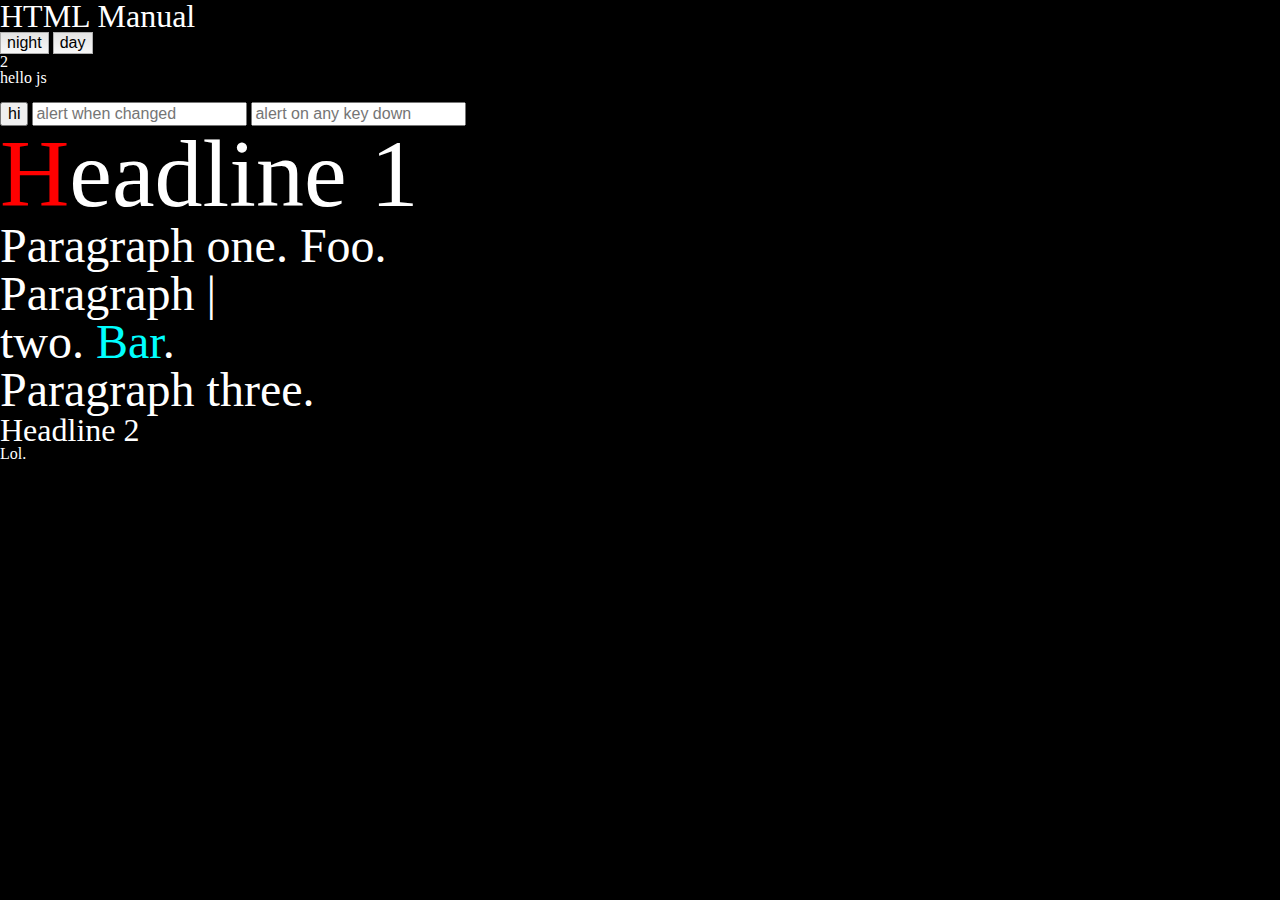
==== _manual.html @ 5c44d00c "now building FrontEnd sandbox properly" ====
<!DOCTYPE html>
<html lang="ko" dir="ltr">
  <head>
    <meta charset="utf-8">
    <link rel="stylesheet" href="./css/_reset.css">
    <link rel="stylesheet" href="./css/_manual.css">
    <script type="text/javascript" src="./js/_manual.js"></script>
    <title>HTML Manual</title>
  </head>
  <body>
    <header>
      <h1>HTML Manual</h1>
    </header>
    <main>
      <div class="js-test-button">
        <!-- onclick tag accepts JavaScript only; -->
        <button type="button" name="night" onclick="document.querySelector('body').style.backgroundColor='black'; document.querySelector('body').style.color='white';">night</button>
        <button type="button" name="day" onclick="document.querySelector('body').style.backgroundColor='white'; document.querySelector('body').style.color='black';">day</button>
      </div>
      <div class="js-test-script-write">
        <script type="text/javascript">
          document.write(1+1 + '<br>');
          document.write("hello js<br><br>");
        </script>
      </div>
      <div class="js-test-event">
        <!-- events are what happens dynamically on the browser -->
        <input type="button" value="hi" onclick="alert('Hi!')">
        <input type="text" onchange="alert('Changed!')" placeholder="alert when changed">
        <input type="text" onkeydown="alert('Key down!')" placeholder="alert on any key down">
      </div>
      <div class="css-test-font-size">
        <h1><strong>H</strong>eadline 1</h1>
        <p>Paragraph one. Foo.</p>
        <p>Paragraph |<br>two. <em>Bar</em>.</p>
        <p>Paragraph three.</p>
      </div>
      <div class="css-test-em">
        <h1>Headline 2</h1>
        <p>Lol.</p>
      </div>
    </main>
    <footer></footer>
  </body>
</html>
---- css/_manual.css ----
* {
  font-size: 16px;
  margin: 0;
}
.css-test-font-size {
  font-size: 3em;
}
body {
  background-color: black;
  color: white;
  /* font-family: monospace; */
}
button {
  background-image: linear-gradient(to bottom, #e4e4e4, #f7f7f7);
  border: 1px solid #afafaf;
}
h1 {
  font-size: 2em;
}
h2 {
  font-size: 1.5em;
}
h3 {
  font-size: 1.17em;
}
h4 {
  font-size: 1em;
}
h5 {
  font-size: 0.83em;
}
h6 {
  font-size: 0.67em;
}
strong, b {
  color: red;
}
em, i {
  color: cyan;
}
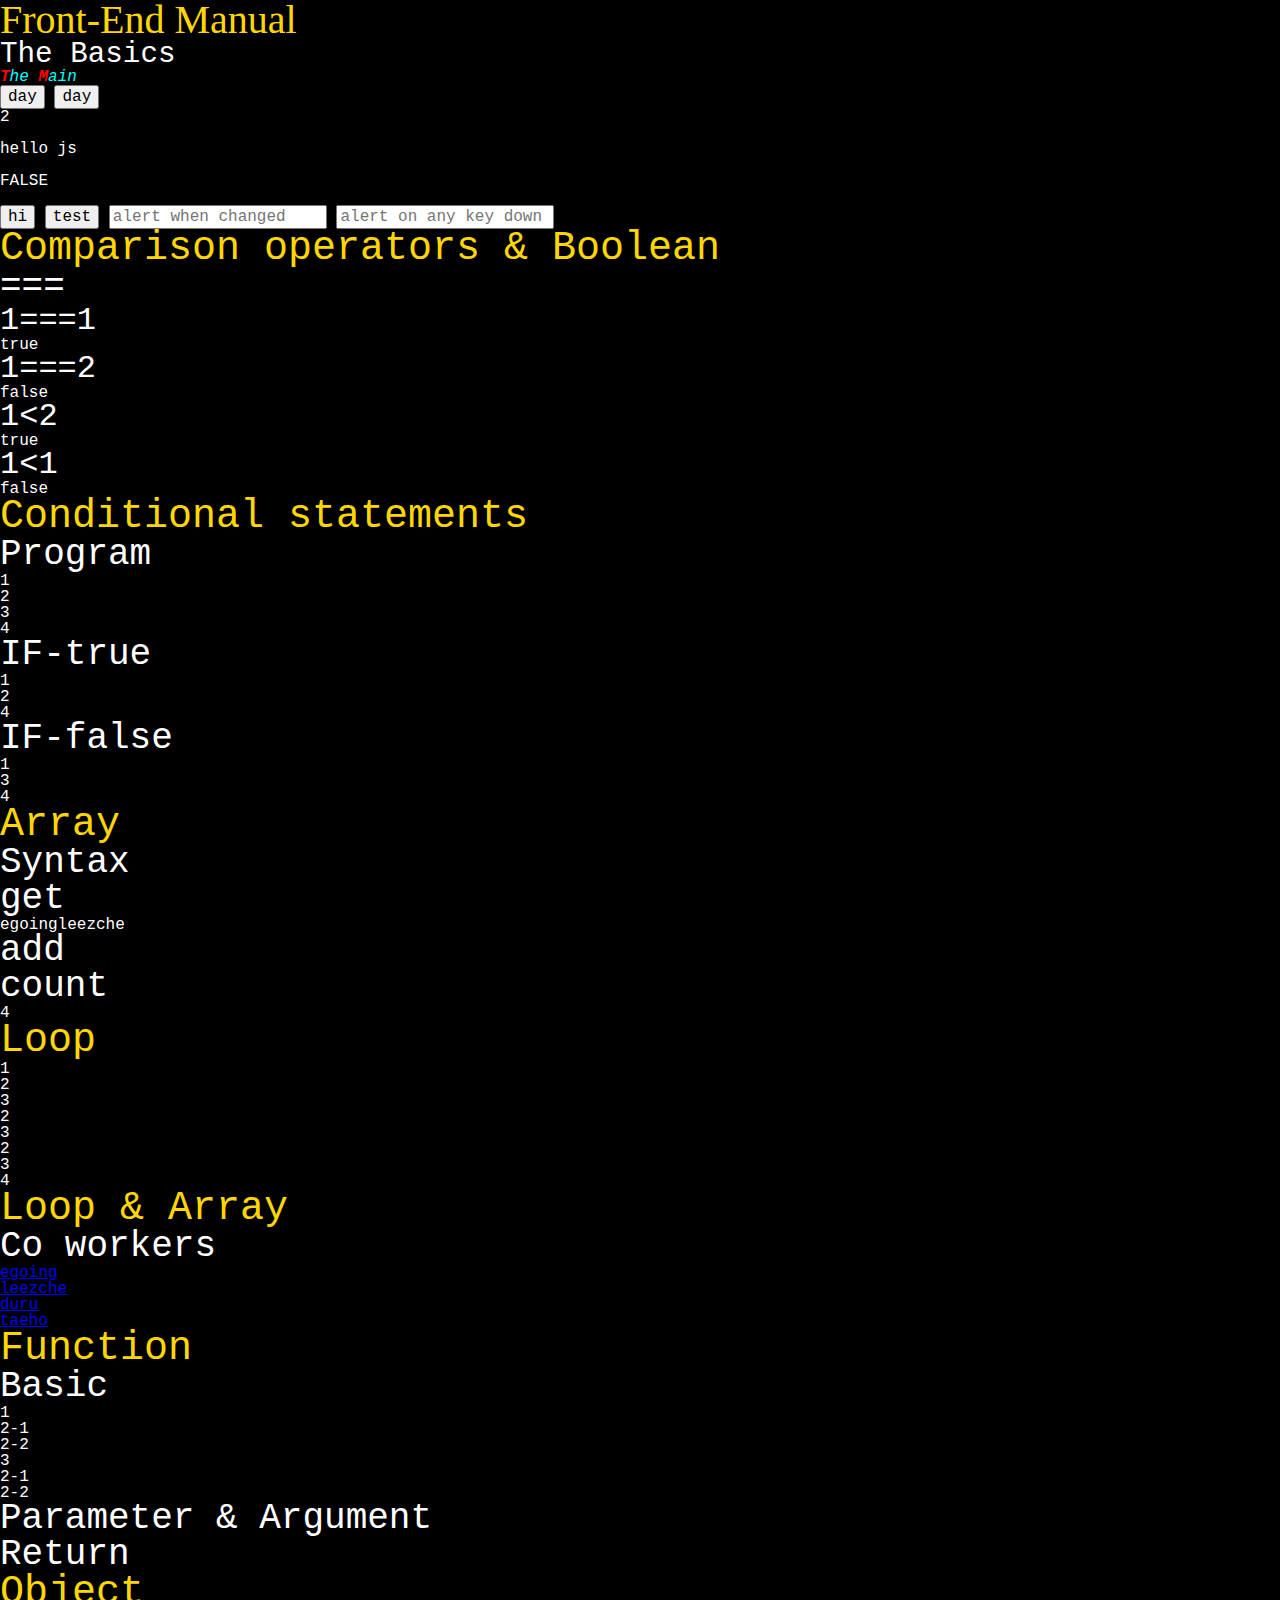
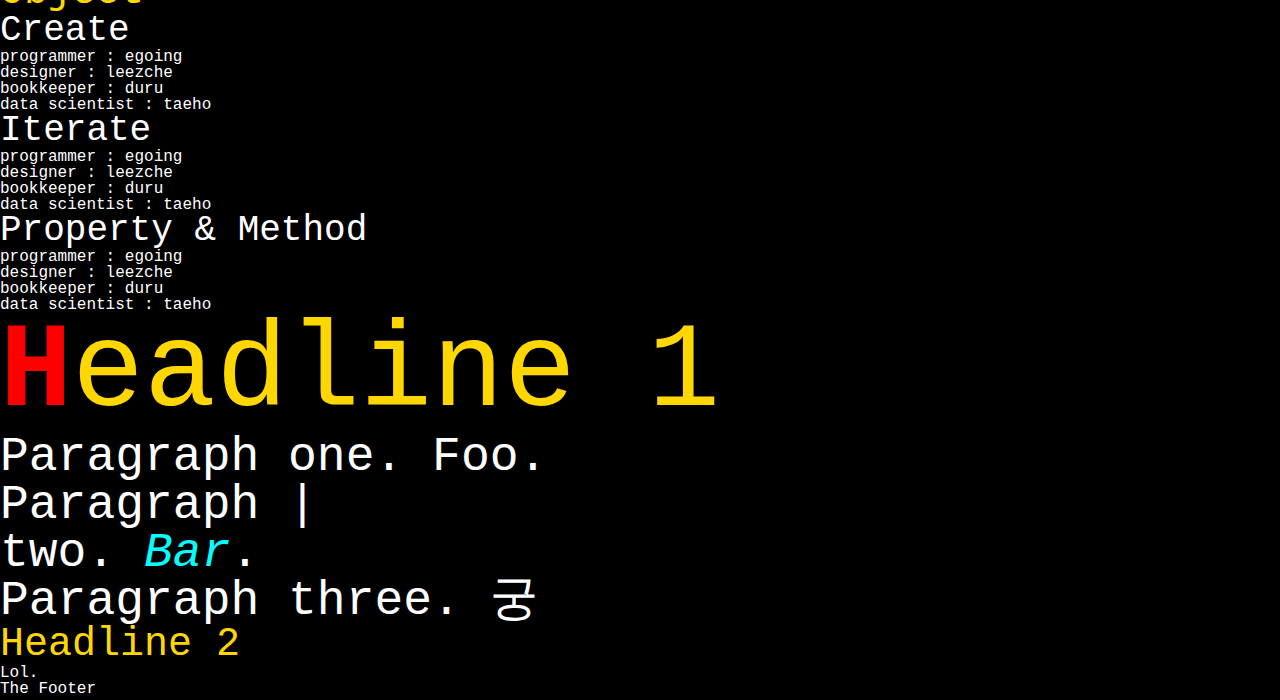
==== commit ae9644d6: "manual weekly upgrade (probably finished)" ====
--- a/_manual.html
+++ b/_manual.html
@@ -4,42 +4,202 @@
     <meta charset="utf-8">
     <link rel="stylesheet" href="./css/_reset.css">
     <link rel="stylesheet" href="./css/_manual.css">
-    <script type="text/javascript" src="./js/_manual.js"></script>
-    <title>HTML Manual</title>
+    <script src="./js/_manual.js"></script>
+    <title>Front-End Manual</title>
   </head>
   <body>
     <header>
-      <h1>HTML Manual</h1>
+      <h1 style="font-family: fantasy">Front-End Manual</h1>
+      <h2 style="font-family: monospace">The Basics</h2>
     </header>
     <main>
+      <p><em><strong>T</strong>he <strong>M</strong>ain</em></p>
       <div class="js-test-button">
         <!-- onclick tag accepts JavaScript only; -->
-        <button type="button" name="night" onclick="document.querySelector('body').style.backgroundColor='black'; document.querySelector('body').style.color='white';">night</button>
-        <button type="button" name="day" onclick="document.querySelector('body').style.backgroundColor='white'; document.querySelector('body').style.color='black';">day</button>
+        <!-- <button type="button" name="night" onclick="document.querySelector('body').style.backgroundColor='black'; document.querySelector('body').style.color='white';">night</button>
+        <button type="button" name="day" onclick="document.querySelector('body').style.backgroundColor='white'; document.querySelector('body').style.color='black';">day</button> -->
+        <input type="button" value="day" onclick="nightDayHandler(this)">
+        <!-- refactor duplicates as much as possible -->
+        <input type="button" value="day" onclick="nightDayHandler(this)">
       </div>
       <div class="js-test-script-write">
         <script type="text/javascript">
-          document.write(1+1 + '<br>');
+          document.write(1+1 + '<br><br>');
           document.write("hello js<br><br>");
+          document.write((1==="1").toString().toUpperCase() + "<br><br>");
         </script>
       </div>
       <div class="js-test-event">
         <!-- events are what happens dynamically on the browser -->
         <input type="button" value="hi" onclick="alert('Hi!')">
+        <input type="button" value="test" onclick="testLink()">
         <input type="text" onchange="alert('Changed!')" placeholder="alert when changed">
         <input type="text" onkeydown="alert('Key down!')" placeholder="alert on any key down">
+      </div>
+      <div class="js-test-boolean">
+        <h1>Comparison operators & Boolean</h1>
+        <h2>===</h2>
+        <h3>1===1</h3>
+        <script>
+          document.write(1===1);
+        </script>
+        <h3>1===2</h3>
+        <script>
+          document.write(1===2);
+        </script>
+        <h3>1&lt;2</h3>
+        <script>
+          document.write(1<2);
+        </script>
+        <h3>1&lt;1</h3>
+        <script>
+          document.write(1<1);
+        </script>
+      </div>
+      <div class="js-test-conditional-statements">
+        <h1>Conditional statements</h1>
+        <h2>Program</h2>
+        <script>
+          document.write("1<br>");
+          document.write("2<br>");
+          document.write("3<br>");
+          document.write("4<br>");
+        </script>
+        <h2>IF-true</h2>
+        <script>
+          document.write("1<br>");
+          if(true){
+            document.write("2<br>");
+          } else {
+            document.write("3<br>");
+          }
+          document.write("4<br>");
+        </script>
+        <h2>IF-false</h2>
+        <script>
+          document.write("1<br>");
+          if(false){
+            document.write("2<br>");
+          } else {
+            document.write("3<br>");
+          }
+          document.write("4<br>");
+        </script>
+      </div>
+      <div class="js-test-array">
+        <h1>Array</h1>
+        <h2>Syntax</h2>
+        <script>
+          var coworkers = ["egoing", "leezche"];
+        </script>
+        <h2>get</h2>
+        <script>
+          document.write(coworkers[0]);
+          document.write(coworkers[1]);
+        </script>
+        <h2>add</h2>
+        <script>
+          coworkers.push('duru');
+          coworkers.push('taeho');
+        </script>
+        <h2>count</h2>
+        <script>
+          document.write(coworkers.length);
+        </script>
+      </div>
+      <div class="js-test-loop">
+        <h1>Loop</h1>
+        <ul class="listSquare">
+          <script>
+            document.write('<li>1</li>');
+            var i = 0;
+            while(i < 3) {
+              document.write('<li>2</li>');
+              document.write('<li>3</li>');
+              i = i + 1;
+            }
+            document.write('<li>4</li>');
+          </script>
+        </ul>
+      </div>
+      <div class="js-test-loopAndArray">
+        <h1>Loop & Array</h1>
+        <script>
+          var coworkers = ['egoing','leezche','duru','taeho'];
+        </script>
+        <h2>Co workers</h2>
+        <ul>
+          <script>
+          var i = 0;
+          while(i < coworkers.length){
+            document.write('<li><a href="http://a.com/'+coworkers[i]+'">'+coworkers[i]+'</a></li>');
+            i = i + 1;
+          }
+          </script>
+        </ul>
+      </div>
+      <div class="js-test-function">
+        <h1>Function</h1>
+        <h2>Basic</h2>
+        <ul>
+          <script>
+            function two(){
+              document.write('<li>2-1</li>');
+              document.write('<li>2-2</li>');
+            }
+            document.write('<li>1</li>');
+            two();
+            document.write('<li>3</li>');
+            two();
+          </script>
+        </ul>
+        <h2>Parameter & Argument</h2>
+        <h2>Return</h2>
+      </div>
+      <div class="js-test-object">
+        <h1>Object</h1>
+        <h2>Create</h2>
+        <script>
+          var coworkers = {
+            "programmer": "egoing",
+            "designer": "leezche"
+          };
+          document.write("programmer : " + coworkers.programmer + "<br>");
+          document.write("designer : " + coworkers.designer + "<br>");
+          coworkers.bookkeeper = "duru";
+          document.write("bookkeeper : " + coworkers.bookkeeper + "<br>");
+          coworkers["data scientist"] = "taeho";
+          document.write("data scientist : " + coworkers["data scientist"] + "<br>");
+        </script>
+        <h2>Iterate</h2>
+        <script>
+          for(var key in coworkers) { // that left side is the "key", aka index in arrays
+            document.write(key+" : "+coworkers[key]+"<br>");
+          }
+        </script>
+        <h2>Property & Method</h2>
+        <script>
+          coworkers.showAll = function(){ // do not add () right after showAll here
+            for(var key in this) {
+              if (key !== "showAll") {
+                document.write(key+" : "+this[key]+"<br>");
+              }
+            }
+          }
+          coworkers.showAll();
+        </script>
       </div>
       <div class="css-test-font-size">
         <h1><strong>H</strong>eadline 1</h1>
         <p>Paragraph one. Foo.</p>
         <p>Paragraph |<br>two. <em>Bar</em>.</p>
-        <p>Paragraph three.</p>
+        <p>Paragraph three. 궁</p>
       </div>
       <div class="css-test-em">
         <h1>Headline 2</h1>
         <p>Lol.</p>
       </div>
     </main>
-    <footer></footer>
+    <footer>The Footer</footer>
   </body>
 </html>
--- a/css/_manual.css
+++ b/css/_manual.css
@@ -1,40 +1,52 @@
 * {
   font-size: 16px;
   margin: 0;
+  /* padding: 0; */
 }
 .css-test-font-size {
   font-size: 3em;
 }
+.listSquare {
+  list-style-type: square;
+}
 body {
   background-color: black;
   color: white;
+  font-family: "궁서체", "나눔고딕코딩", monospace;
   /* font-family: monospace; */
 }
 button {
   background-image: linear-gradient(to bottom, #e4e4e4, #f7f7f7);
   border: 1px solid #afafaf;
+  font-family: "나눔고딕코딩", monospace;
+}
+input {
+  font-family: "나눔고딕코딩", monospace;
 }
 h1 {
+  color: gold;
+  font-size: 2.5em;
+}
+h2 {
+  font-size: 2.25em;
+}
+h3 {
   font-size: 2em;
 }
-h2 {
+h4 {
+  font-size: 1.75em;
+}
+h5 {
   font-size: 1.5em;
 }
-h3 {
-  font-size: 1.17em;
+h6 {
+  font-size: 1.25em;
 }
-h4 {
-  font-size: 1em;
+em, i, em *, i * {
+  color: cyan;
+  font-style: italic; /* required to specify after _reset.css */
 }
-h5 {
-  font-size: 0.83em;
+strong, b, strong *, b * {
+  color: red;
+  font-weight: bold; /* required to specify after _reset.css */
 }
-h6 {
-  font-size: 0.67em;
-}
-strong, b {
-  color: red;
-}
-em, i {
-  color: cyan;
-}
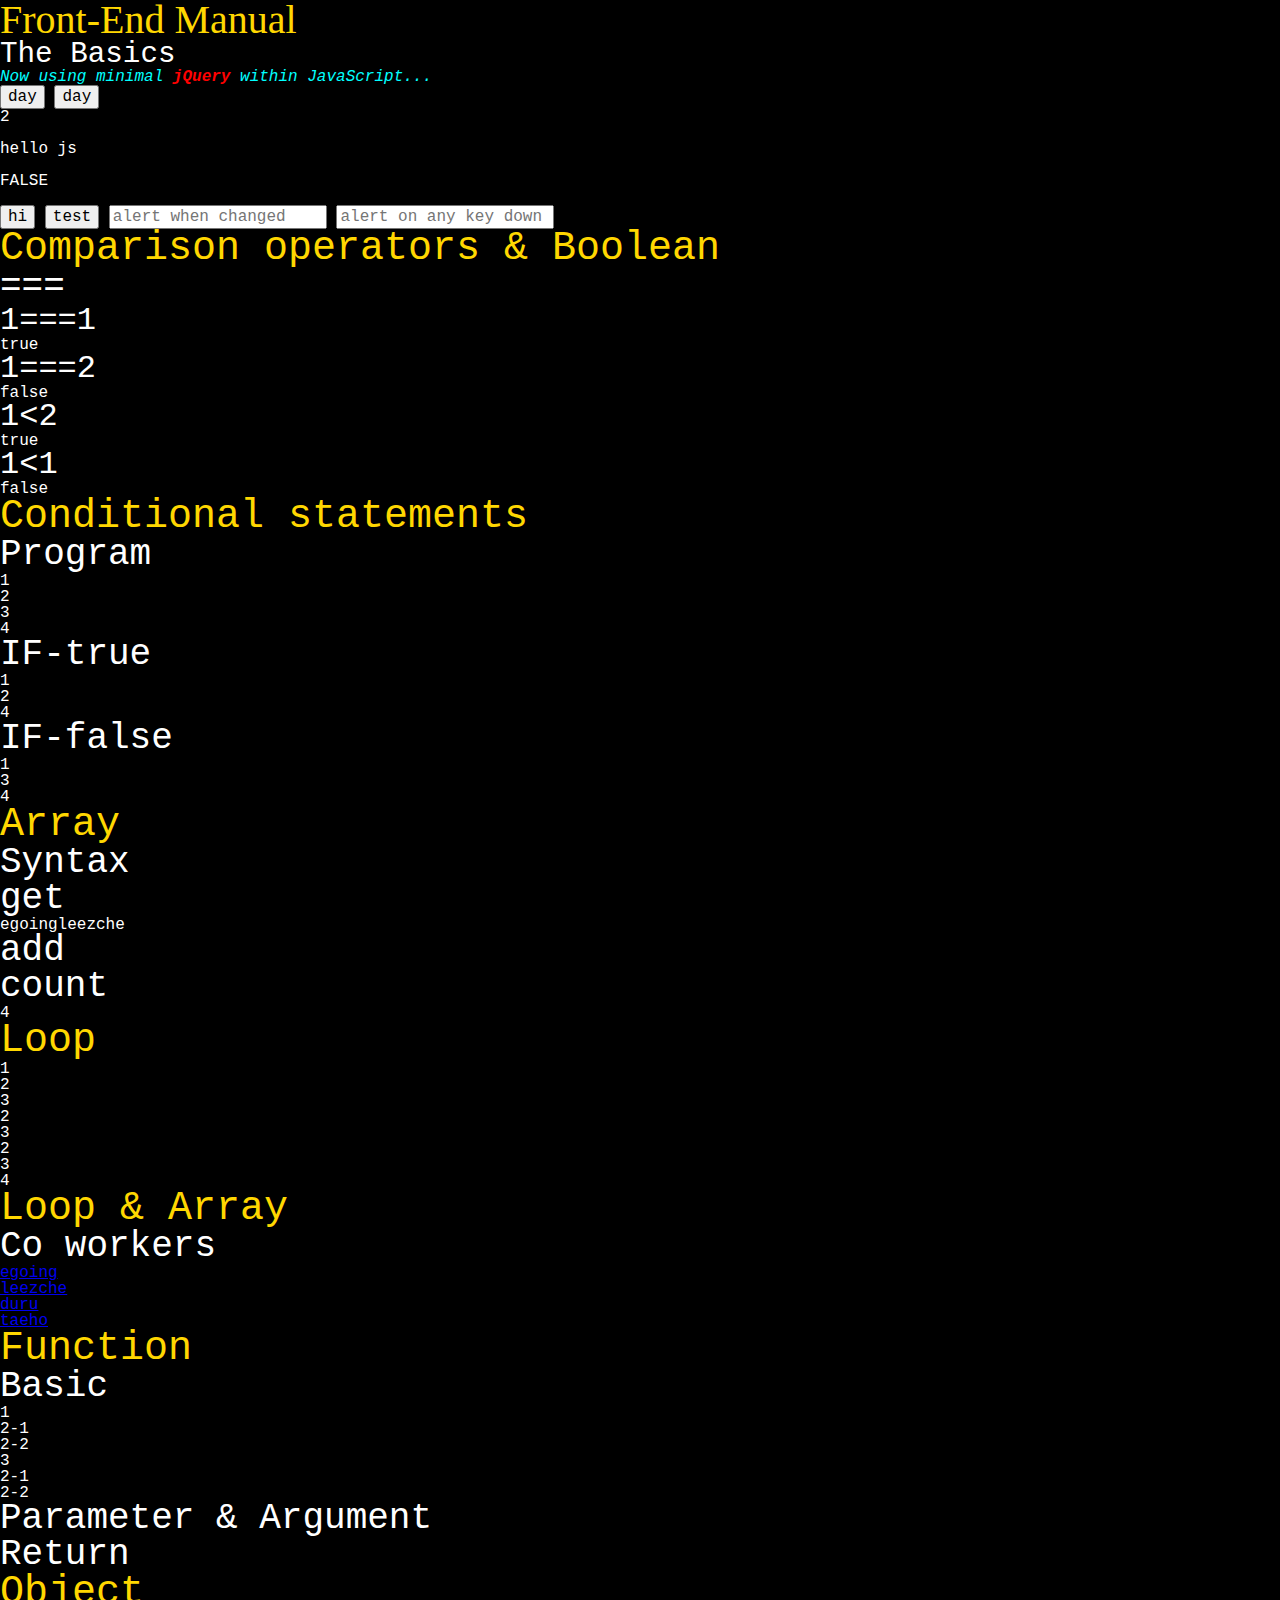
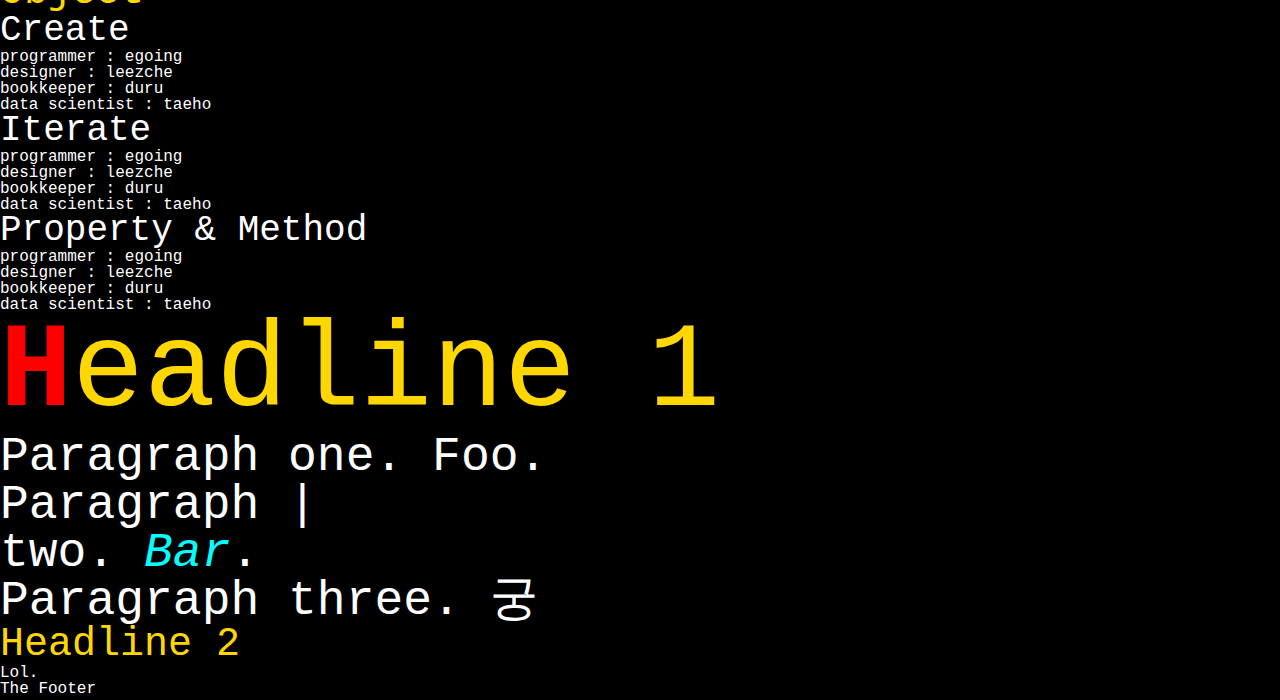
==== commit f71e2d59: "applied minimal jQuery version 3.6.0" ====
--- a/_manual.html
+++ b/_manual.html
@@ -4,6 +4,7 @@
     <meta charset="utf-8">
     <link rel="stylesheet" href="./css/_reset.css">
     <link rel="stylesheet" href="./css/_manual.css">
+    <script src="./js/jquery.js"></script>
     <script src="./js/_manual.js"></script>
     <title>Front-End Manual</title>
   </head>
@@ -13,7 +14,7 @@
       <h2 style="font-family: monospace">The Basics</h2>
     </header>
     <main>
-      <p><em><strong>T</strong>he <strong>M</strong>ain</em></p>
+      <p><em>Now using minimal <strong>jQuery</strong> within JavaScript...</em></p>
       <div class="js-test-button">
         <!-- onclick tag accepts JavaScript only; -->
         <!-- <button type="button" name="night" onclick="document.querySelector('body').style.backgroundColor='black'; document.querySelector('body').style.color='white';">night</button>
